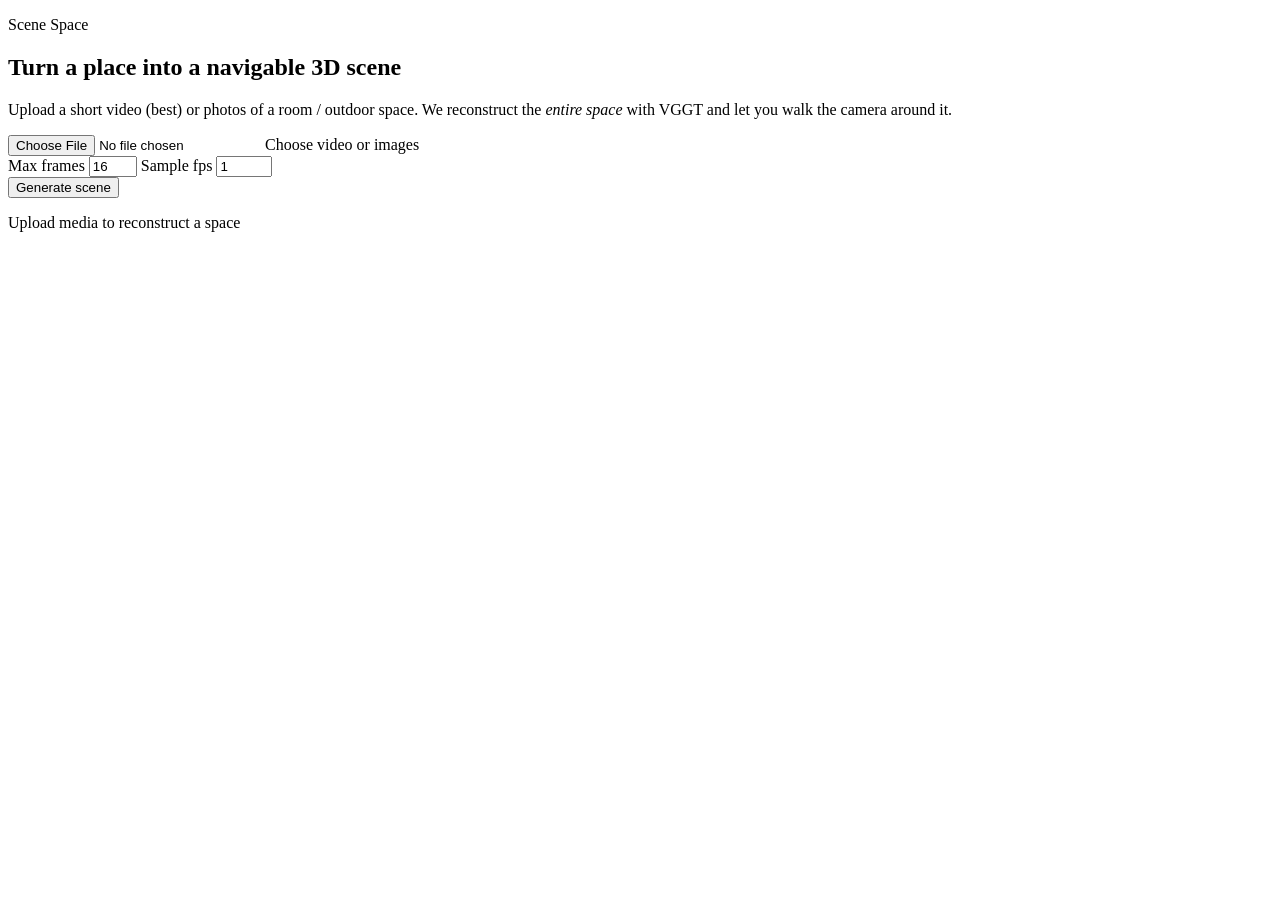
==== web/index.html @ 539f7e98 "Add VGGT whole-space scene MVP on Modal Ship the saved pipeline, Modal GPU worker + API, and browser" ====
<!doctype html>
<html lang="en">
  <head>
    <meta charset="utf-8" />
    <meta name="viewport" content="width=device-width, initial-scale=1" />
    <title>3D Scene Generator</title>
    <link rel="stylesheet" href="/assets/styles.css" />
    <script type="importmap">
      {
        "imports": {
          "three": "https://cdn.jsdelivr.net/npm/three@0.170.0/build/three.module.js",
          "three/addons/": "https://cdn.jsdelivr.net/npm/three@0.170.0/examples/jsm/"
        }
      }
    </script>
  </head>
  <body>
    <div class="app">
      <aside class="panel">
        <p class="brand">Scene Space</p>
        <h1>Turn a place into a navigable 3D scene</h1>
        <p class="lede">
          Upload a short video (best) or photos of a room / outdoor space.
          We reconstruct the <em>entire space</em> with VGGT and let you walk the
          camera around it.
        </p>

        <form id="upload-form">
          <label class="file">
            <input id="file" type="file" accept="image/*,video/*" required />
            <span id="file-label">Choose video or images</span>
          </label>

          <div class="row">
            <label>
              Max frames
              <input id="max-frames" type="number" min="1" max="48" value="16" />
            </label>
            <label>
              Sample fps
              <input id="target-fps" type="number" min="0.2" max="5" step="0.2" value="1" />
            </label>
          </div>

          <button type="submit" id="submit">Generate scene</button>
        </form>

        <div id="status" class="status" hidden></div>
        <pre id="meta" class="meta" hidden></pre>
      </aside>

      <main class="viewport">
        <div id="canvas-host"></div>
        <p id="hint" class="hint">Upload media to reconstruct a space</p>
      </main>
    </div>
    <script type="module" src="/assets/app.js"></script>
  </body>
</html>
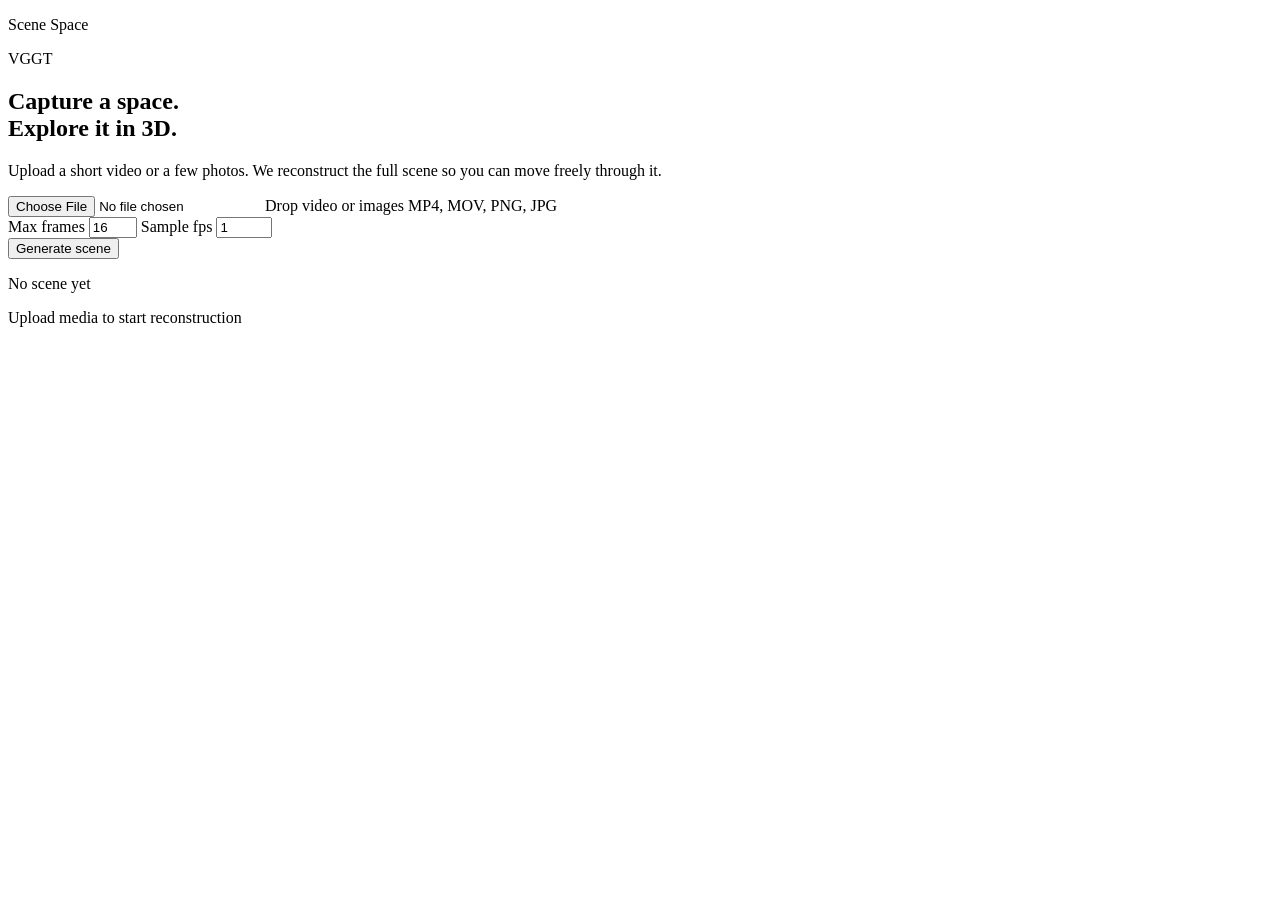
==== commit 3a2c781d: "Restyle the viewer UI in clean white and gray Simplify the upload panel and viewport into a light, m" ====
--- a/web/index.html
+++ b/web/index.html
@@ -3,7 +3,13 @@
   <head>
     <meta charset="utf-8" />
     <meta name="viewport" content="width=device-width, initial-scale=1" />
-    <title>3D Scene Generator</title>
+    <title>Scene Space</title>
+    <link rel="preconnect" href="https://fonts.googleapis.com" />
+    <link rel="preconnect" href="https://fonts.gstatic.com" crossorigin />
+    <link
+      href="https://fonts.googleapis.com/css2?family=DM+Sans:ital,opsz,wght@0,9..40,400;0,9..40,500;0,9..40,600;0,9..40,700;1,9..40,400&family=Instrument+Serif:ital@0;1&display=swap"
+      rel="stylesheet"
+    />
     <link rel="stylesheet" href="/assets/styles.css" />
     <script type="importmap">
       {
@@ -17,18 +23,22 @@
   <body>
     <div class="app">
       <aside class="panel">
-        <p class="brand">Scene Space</p>
-        <h1>Turn a place into a navigable 3D scene</h1>
+        <header class="panel-top">
+          <p class="brand">Scene Space</p>
+          <p class="model-tag">VGGT</p>
+        </header>
+
+        <h1>Capture a space.<br /><span>Explore it in 3D.</span></h1>
         <p class="lede">
-          Upload a short video (best) or photos of a room / outdoor space.
-          We reconstruct the <em>entire space</em> with VGGT and let you walk the
-          camera around it.
+          Upload a short video or a few photos. We reconstruct the full scene so
+          you can move freely through it.
         </p>
 
         <form id="upload-form">
           <label class="file">
             <input id="file" type="file" accept="image/*,video/*" required />
-            <span id="file-label">Choose video or images</span>
+            <span class="file-title" id="file-label">Drop video or images</span>
+            <span class="file-sub">MP4, MOV, PNG, JPG</span>
           </label>
 
           <div class="row">
@@ -38,7 +48,14 @@
             </label>
             <label>
               Sample fps
-              <input id="target-fps" type="number" min="0.2" max="5" step="0.2" value="1" />
+              <input
+                id="target-fps"
+                type="number"
+                min="0.2"
+                max="5"
+                step="0.2"
+                value="1"
+              />
             </label>
           </div>
 
@@ -46,12 +63,18 @@
         </form>
 
         <div id="status" class="status" hidden></div>
-        <pre id="meta" class="meta" hidden></pre>
+        <details id="meta-wrap" class="meta-wrap" hidden>
+          <summary>Details</summary>
+          <pre id="meta" class="meta"></pre>
+        </details>
       </aside>
 
       <main class="viewport">
         <div id="canvas-host"></div>
-        <p id="hint" class="hint">Upload media to reconstruct a space</p>
+        <div id="empty" class="empty">
+          <p class="empty-title">No scene yet</p>
+          <p id="hint" class="hint">Upload media to start reconstruction</p>
+        </div>
       </main>
     </div>
     <script type="module" src="/assets/app.js"></script>
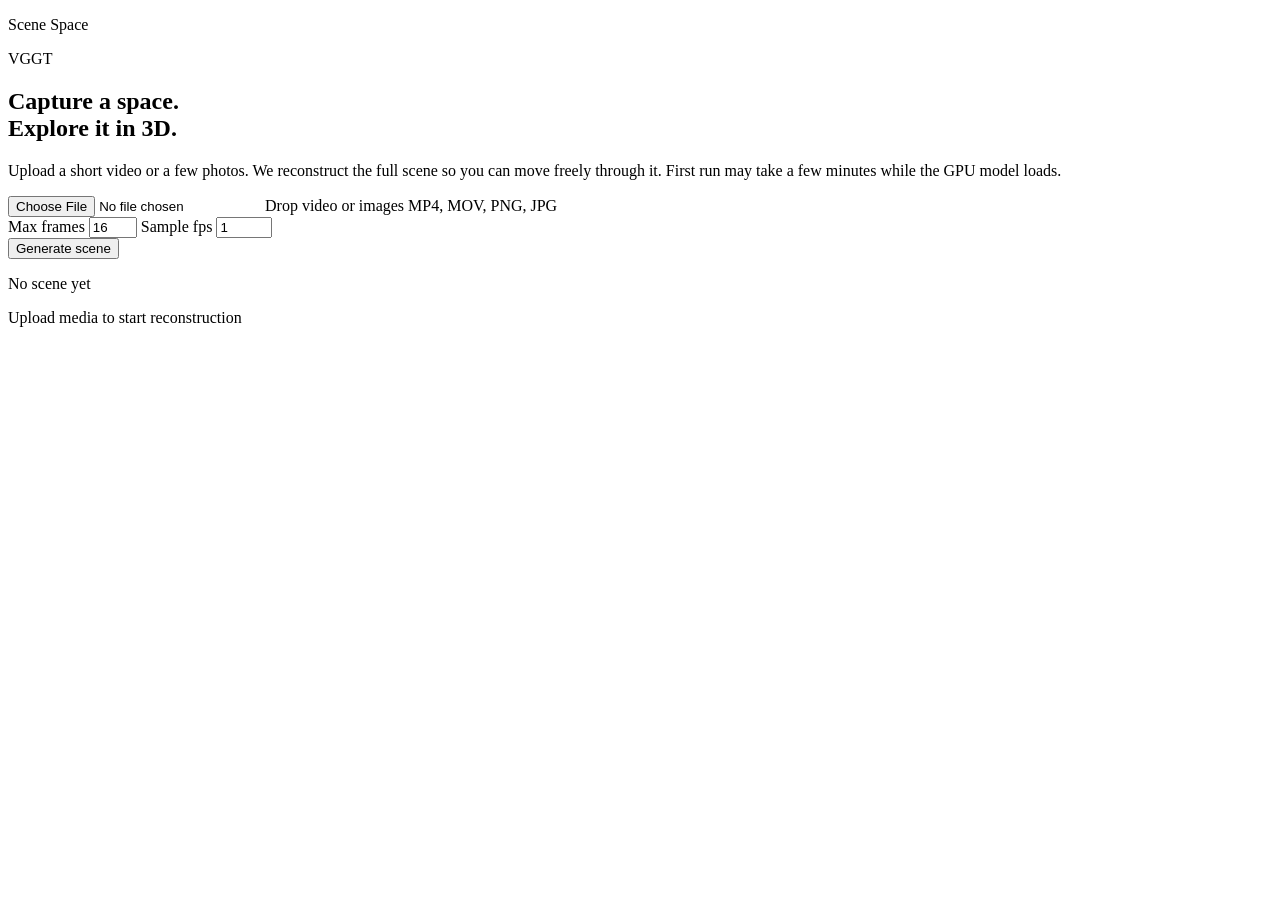
==== commit 104de967: "Fix cold-start hangs and show clearer upload progress Cache VGGT weights on the Hugging Face volume," ====
--- a/web/index.html
+++ b/web/index.html
@@ -31,7 +31,8 @@
         <h1>Capture a space.<br /><span>Explore it in 3D.</span></h1>
         <p class="lede">
           Upload a short video or a few photos. We reconstruct the full scene so
-          you can move freely through it.
+          you can move freely through it. First run may take a few minutes while
+          the GPU model loads.
         </p>
 
         <form id="upload-form">
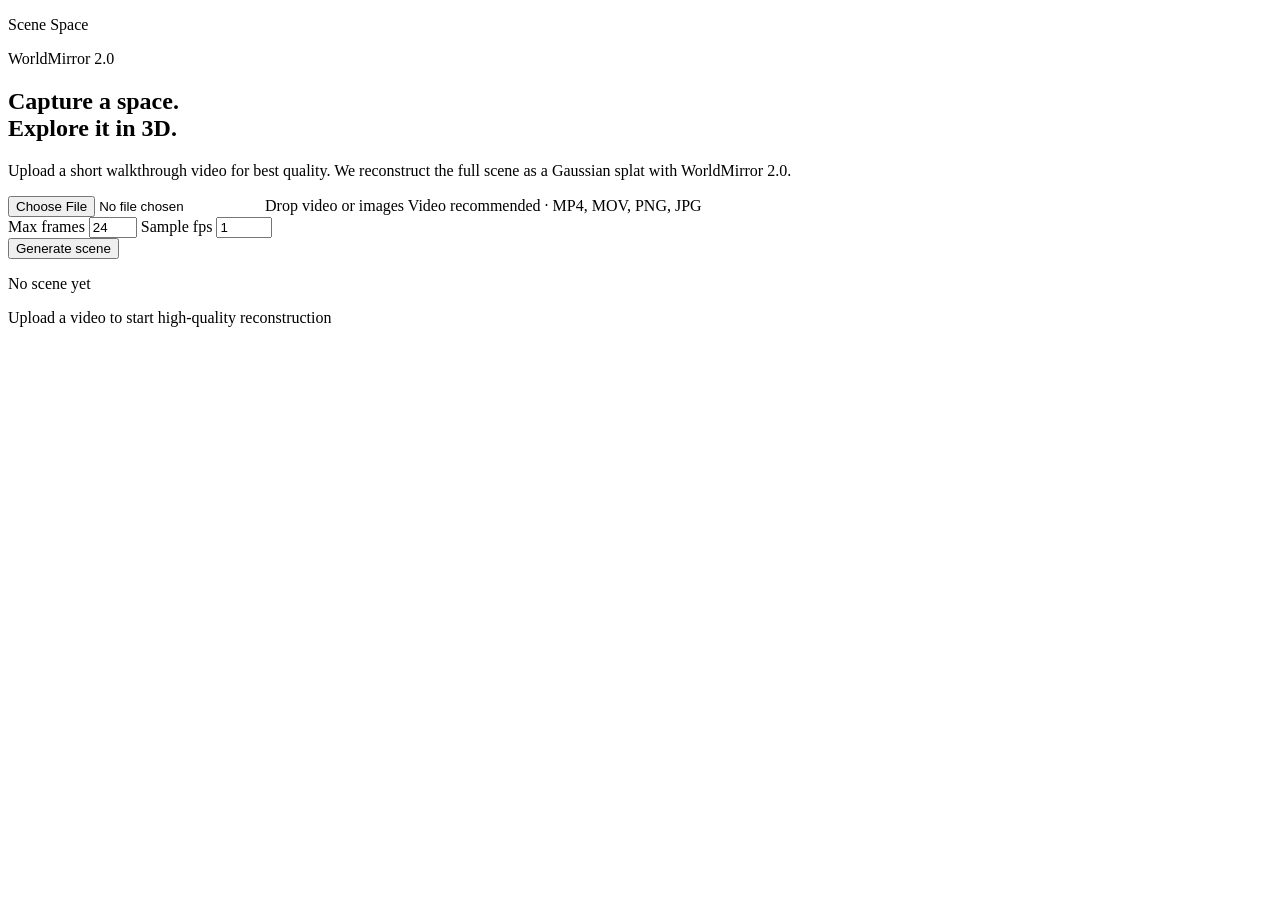
==== commit 30156f3c: "Switch reconstruction to WorldMirror 2.0 for high-quality 3DGS Replace the VGGT point-cloud MVP with" ====
--- a/web/index.html
+++ b/web/index.html
@@ -15,7 +15,8 @@
       {
         "imports": {
           "three": "https://cdn.jsdelivr.net/npm/three@0.170.0/build/three.module.js",
-          "three/addons/": "https://cdn.jsdelivr.net/npm/three@0.170.0/examples/jsm/"
+          "three/addons/": "https://cdn.jsdelivr.net/npm/three@0.170.0/examples/jsm/",
+          "@mkkellogg/gaussian-splats-3d": "https://cdn.jsdelivr.net/npm/@mkkellogg/gaussian-splats-3d@0.4.7/build/gaussian-splats-3d.module.js"
         }
       }
     </script>
@@ -25,27 +26,26 @@
       <aside class="panel">
         <header class="panel-top">
           <p class="brand">Scene Space</p>
-          <p class="model-tag">VGGT</p>
+          <p class="model-tag">WorldMirror 2.0</p>
         </header>
 
         <h1>Capture a space.<br /><span>Explore it in 3D.</span></h1>
         <p class="lede">
-          Upload a short video or a few photos. We reconstruct the full scene so
-          you can move freely through it. First run may take a few minutes while
-          the GPU model loads.
+          Upload a short walkthrough video for best quality. We reconstruct the
+          full scene as a Gaussian splat with WorldMirror&nbsp;2.0.
         </p>
 
         <form id="upload-form">
           <label class="file">
             <input id="file" type="file" accept="image/*,video/*" required />
             <span class="file-title" id="file-label">Drop video or images</span>
-            <span class="file-sub">MP4, MOV, PNG, JPG</span>
+            <span class="file-sub">Video recommended · MP4, MOV, PNG, JPG</span>
           </label>
 
           <div class="row">
             <label>
               Max frames
-              <input id="max-frames" type="number" min="1" max="48" value="16" />
+              <input id="max-frames" type="number" min="1" max="48" value="24" />
             </label>
             <label>
               Sample fps
@@ -74,7 +74,7 @@
         <div id="canvas-host"></div>
         <div id="empty" class="empty">
           <p class="empty-title">No scene yet</p>
-          <p id="hint" class="hint">Upload media to start reconstruction</p>
+          <p id="hint" class="hint">Upload a video to start high-quality reconstruction</p>
         </div>
       </main>
     </div>
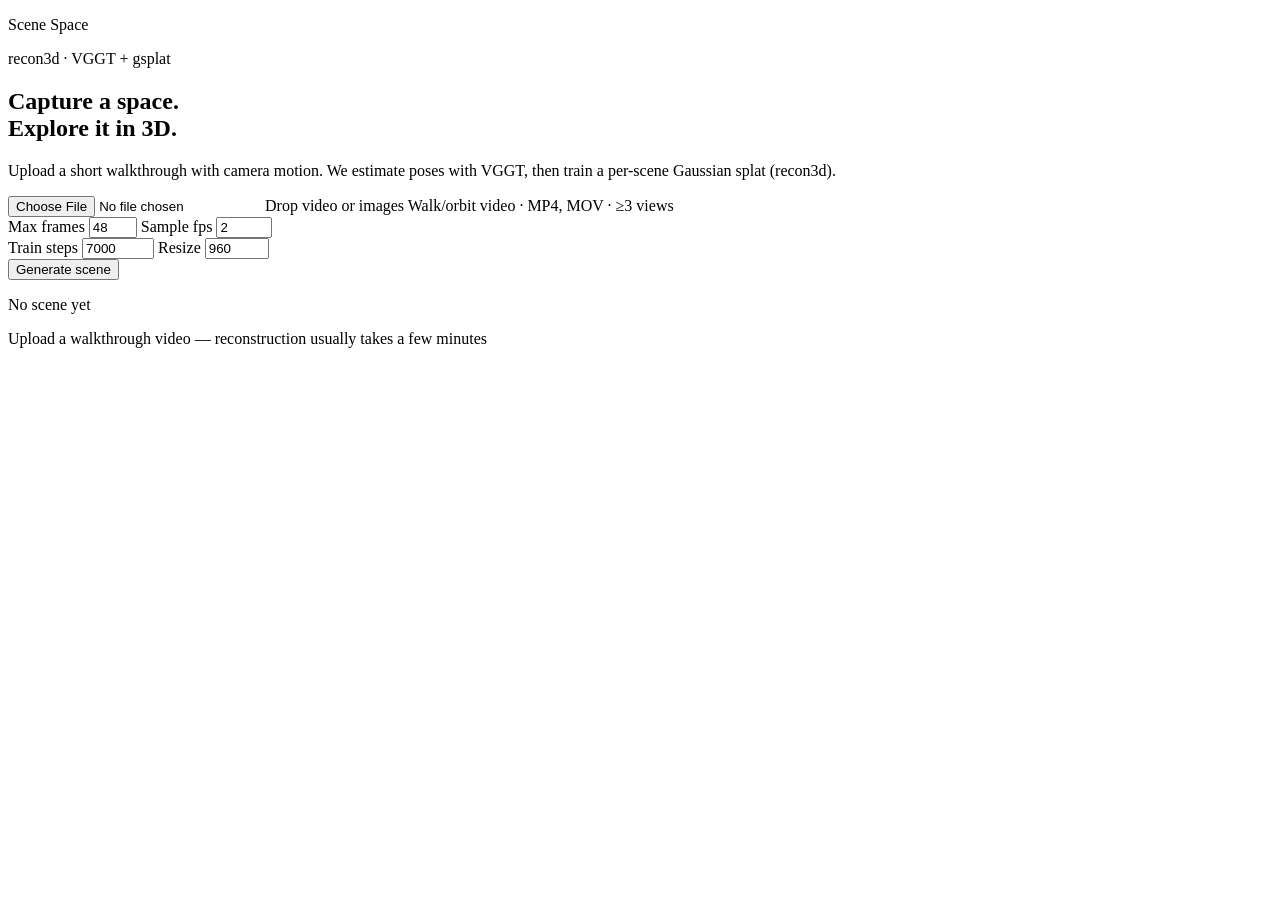
==== commit d1537270: "Switch reconstruction to recon3d (VGGT + gsplat) for real scene quality Replace feed-forward WorldMi" ====
--- a/web/index.html
+++ b/web/index.html
@@ -26,26 +26,26 @@
       <aside class="panel">
         <header class="panel-top">
           <p class="brand">Scene Space</p>
-          <p class="model-tag">WorldMirror 2.0</p>
+          <p class="model-tag">recon3d · VGGT + gsplat</p>
         </header>
 
         <h1>Capture a space.<br /><span>Explore it in 3D.</span></h1>
         <p class="lede">
-          Upload a short walkthrough video for best quality. We reconstruct the
-          full scene as a Gaussian splat with WorldMirror&nbsp;2.0.
+          Upload a short walkthrough with camera motion. We estimate poses with
+          VGGT, then train a per-scene Gaussian splat&nbsp;(recon3d).
         </p>
 
         <form id="upload-form">
           <label class="file">
             <input id="file" type="file" accept="image/*,video/*" required />
             <span class="file-title" id="file-label">Drop video or images</span>
-            <span class="file-sub">Video recommended · MP4, MOV, PNG, JPG</span>
+            <span class="file-sub">Walk/orbit video · MP4, MOV · ≥3 views</span>
           </label>
 
           <div class="row">
             <label>
               Max frames
-              <input id="max-frames" type="number" min="1" max="48" value="24" />
+              <input id="max-frames" type="number" min="3" max="80" value="48" />
             </label>
             <label>
               Sample fps
@@ -55,8 +55,26 @@
                 min="0.2"
                 max="5"
                 step="0.2"
-                value="1"
+                value="2"
               />
+            </label>
+          </div>
+
+          <div class="row">
+            <label>
+              Train steps
+              <input
+                id="train-steps"
+                type="number"
+                min="1000"
+                max="15000"
+                step="500"
+                value="7000"
+              />
+            </label>
+            <label>
+              Resize
+              <input id="resize" type="number" min="512" max="1280" step="64" value="960" />
             </label>
           </div>
 
@@ -74,7 +92,9 @@
         <div id="canvas-host"></div>
         <div id="empty" class="empty">
           <p class="empty-title">No scene yet</p>
-          <p id="hint" class="hint">Upload a video to start high-quality reconstruction</p>
+          <p id="hint" class="hint">
+            Upload a walkthrough video — reconstruction usually takes a few minutes
+          </p>
         </div>
       </main>
     </div>
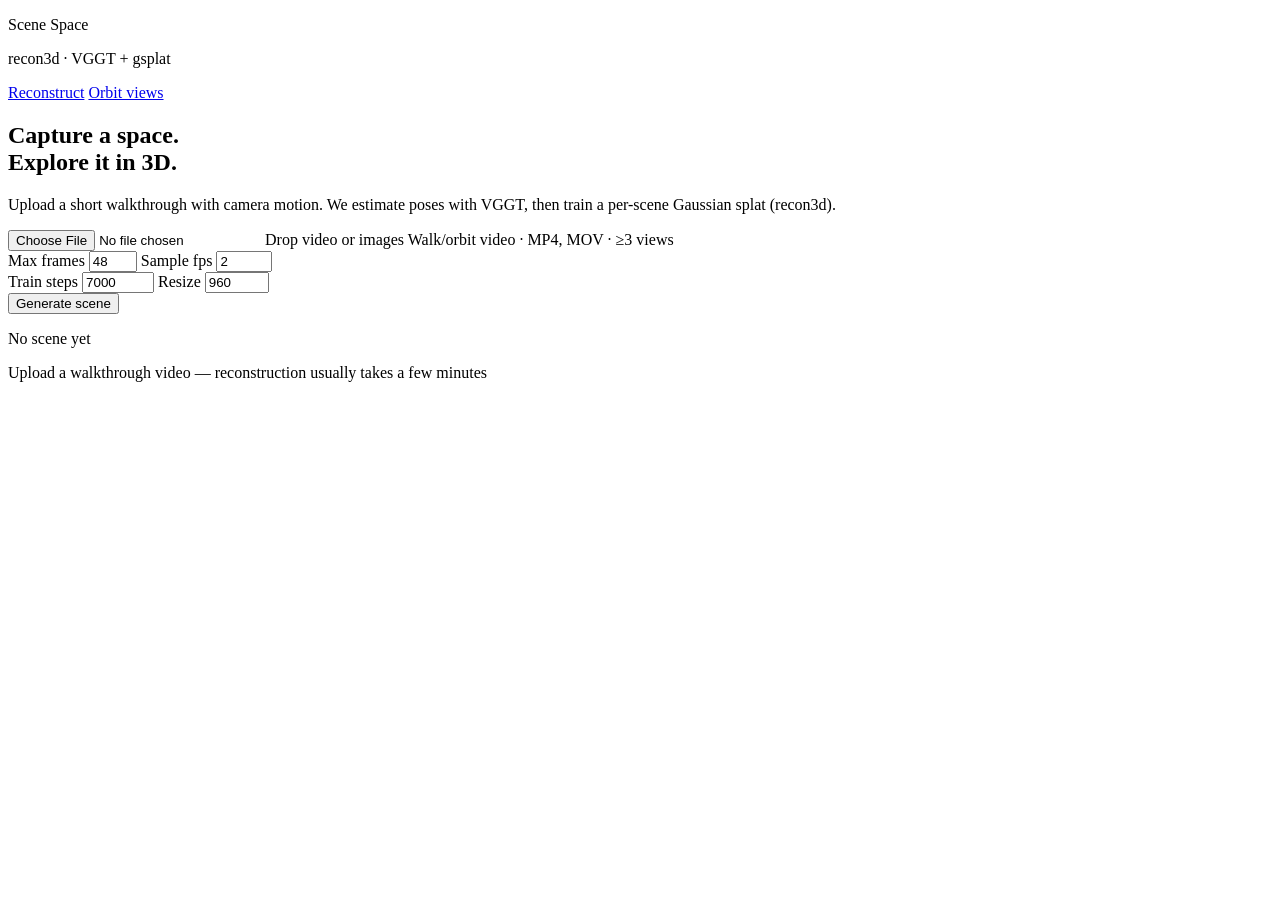
==== commit 69ecb39e: "Add orbit-views method for Gemini/OpenAI novel-view generation Split the app into Reconstruct vs Orb" ====
--- a/web/index.html
+++ b/web/index.html
@@ -28,6 +28,11 @@
           <p class="brand">Scene Space</p>
           <p class="model-tag">recon3d · VGGT + gsplat</p>
         </header>
+
+        <nav class="method-nav" aria-label="Methods">
+          <a href="/" class="method-link active">Reconstruct</a>
+          <a href="/orbit" class="method-link">Orbit views</a>
+        </nav>
 
         <h1>Capture a space.<br /><span>Explore it in 3D.</span></h1>
         <p class="lede">
